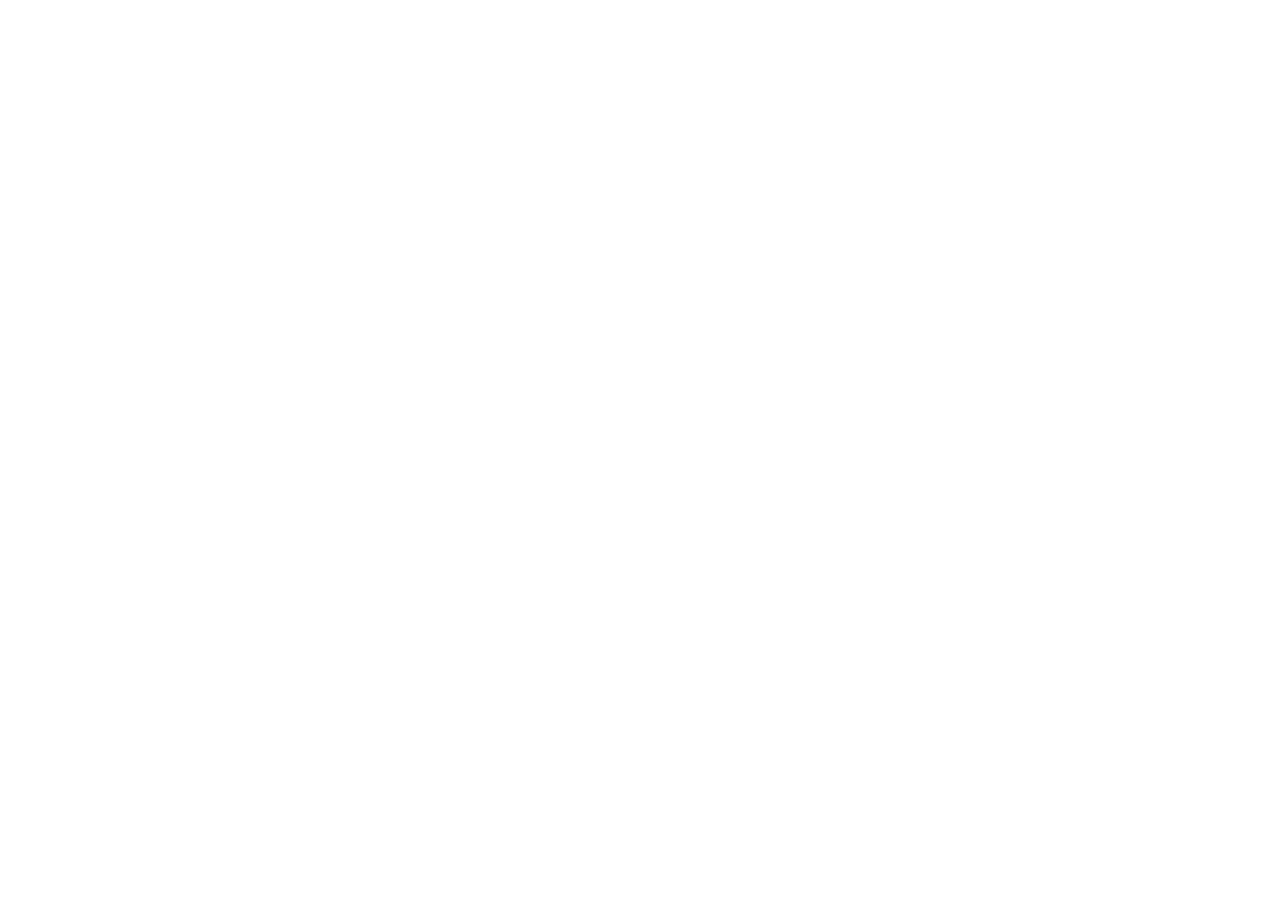
==== aluguelDeIates.html @ c91063f1 "first commit" ====
<!DOCTYPE html>
<html lang="en">
<head>
  <meta charset="UTF-8">
  <meta http-equiv="X-UA-Compatible" content="IE=edge">
  <meta name="viewport" content="width=device-width, initial-scale=1.0">
  <title>ALUGUEL DE IATES</title>
</head>
<body>
  
</body>
</html>
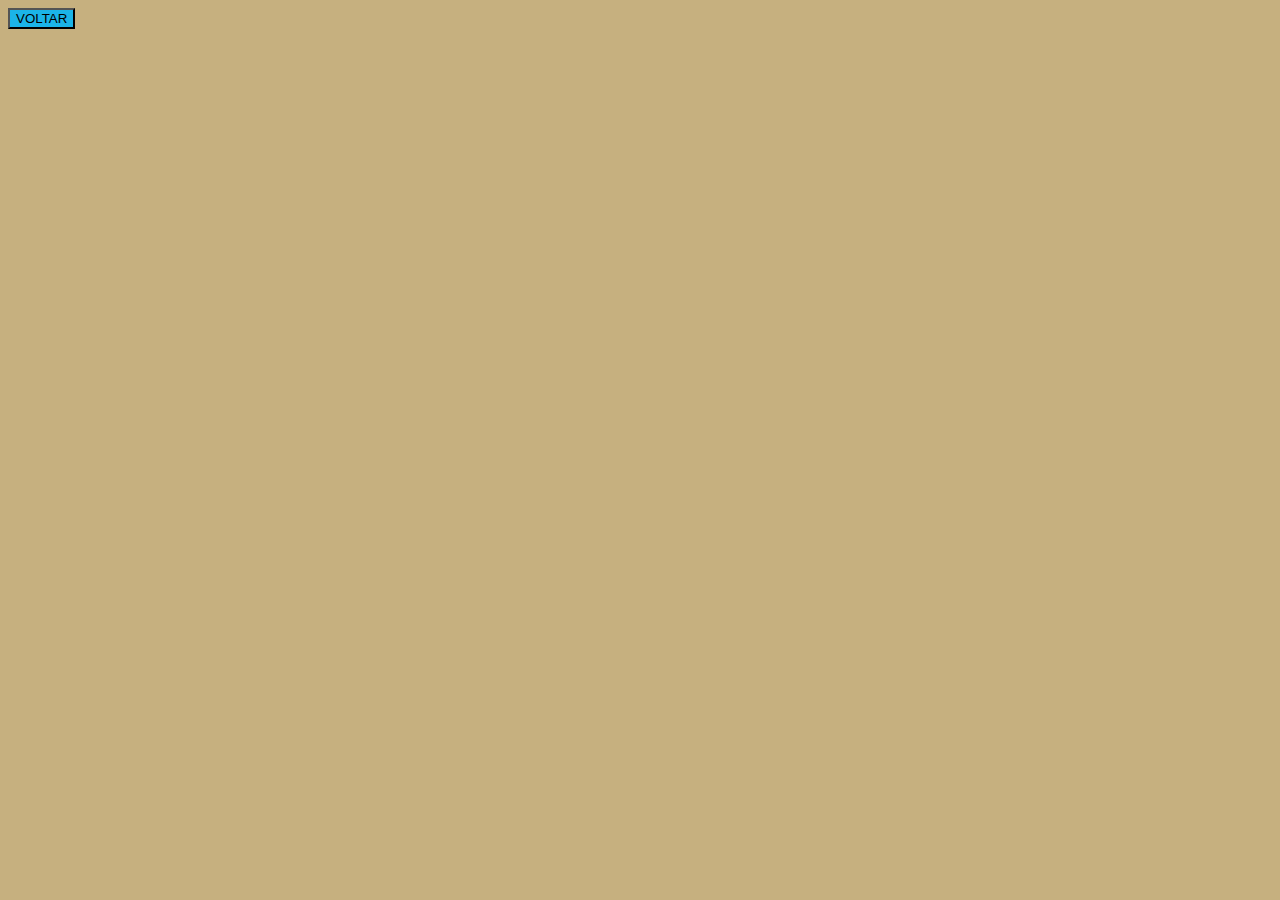
==== commit 3c94608b: "attpaginas" ====
--- a/aluguelDeIates.html
+++ b/aluguelDeIates.html
@@ -4,9 +4,10 @@
   <meta charset="UTF-8">
   <meta http-equiv="X-UA-Compatible" content="IE=edge">
   <meta name="viewport" content="width=device-width, initial-scale=1.0">
+  <link rel="stylesheet" href="estilovazio.css">
   <title>ALUGUEL DE IATES</title>
 </head>
 <body>
-  
+  <a href='index.html'><button>VOLTAR</button></a>
 </body>
 </html>--- a/estilovazio.css
+++ b/estilovazio.css
@@ -0,0 +1,6 @@
+body {
+  background-color: #C6B07F;
+}
+button{
+  background-color: #1BB4E8;
+}